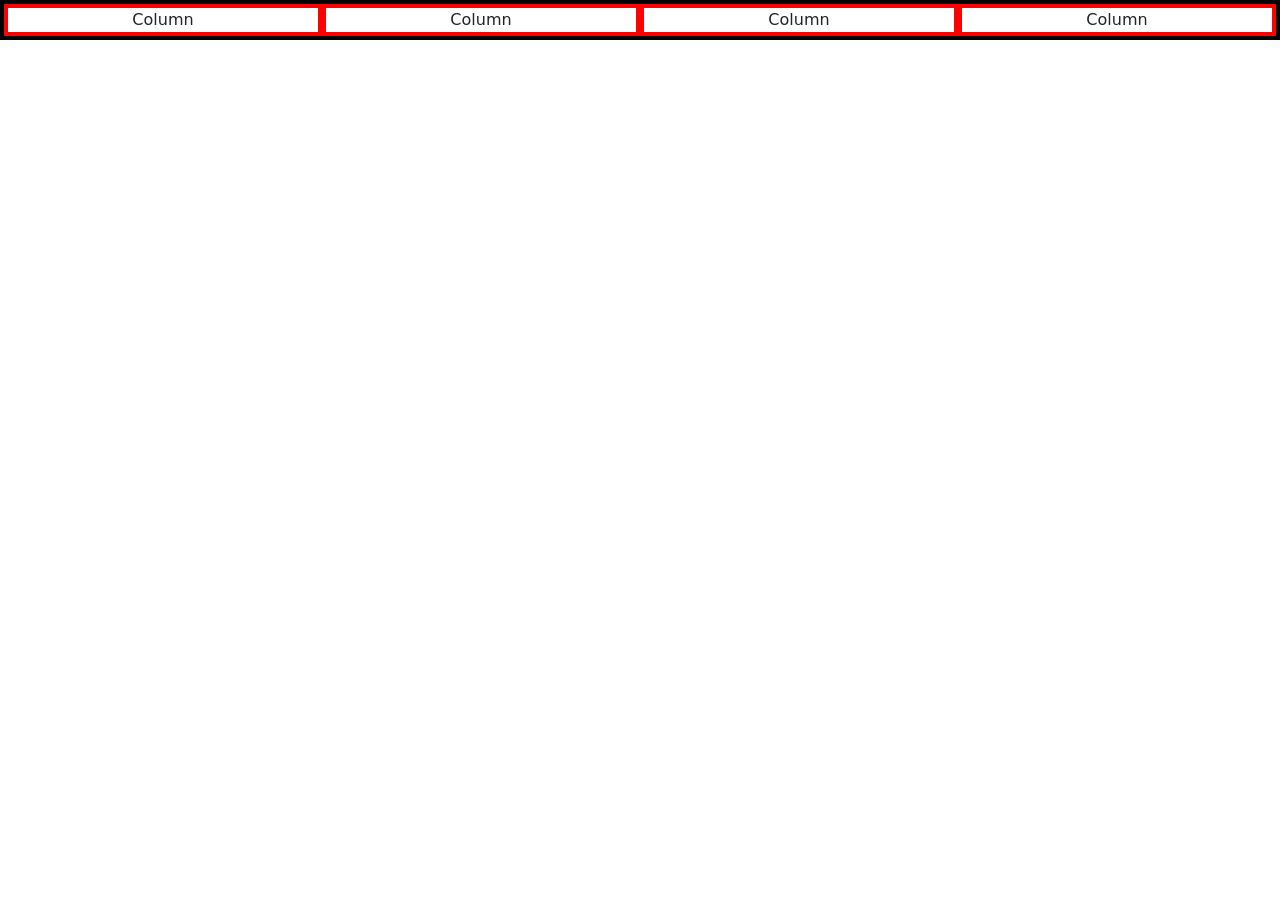
==== conceptos/rowcol.html @ 819f7290 "feat: container, row col" ====
<!doctype html>
<html lang="en">

<head>
    <meta charset="utf-8">
    <meta name="viewport" content="width=device-width, initial-scale=1">
    <title>Bootstrap demo</title>
    <link href="https://cdn.jsdelivr.net/npm/bootstrap@5.3.0-alpha1/dist/css/bootstrap.min.css" rel="stylesheet"
        integrity="sha384-GLhlTQ8iRABdZLl6O3oVMWSktQOp6b7In1Zl3/Jr59b6EGGoI1aFkw7cmDA6j6gD" crossorigin="anonymous">
    <style>
        .container-fluid{
            border: 4px solid black;
        }
        .col{
            border: 4px solid red;
        }
        
    </style>
</head>

<body>
    <div class="container-fluid text-center">
        <div class="row">
          <div class="col">
            Column
          </div>
          <div class="col">
            Column
          </div>
          <div class="col">
            Column
          </div>
          <div class="col">
            Column
          </div>
        </div>
      </div>
    <script src="https://cdn.jsdelivr.net/npm/bootstrap@5.3.0-alpha1/dist/js/bootstrap.bundle.min.js"
        integrity="sha384-w76AqPfDkMBDXo30jS1Sgez6pr3x5MlQ1ZAGC+nuZB+EYdgRZgiwxhTBTkF7CXvN"
        crossorigin="anonymous"></script>
</body>

</html>
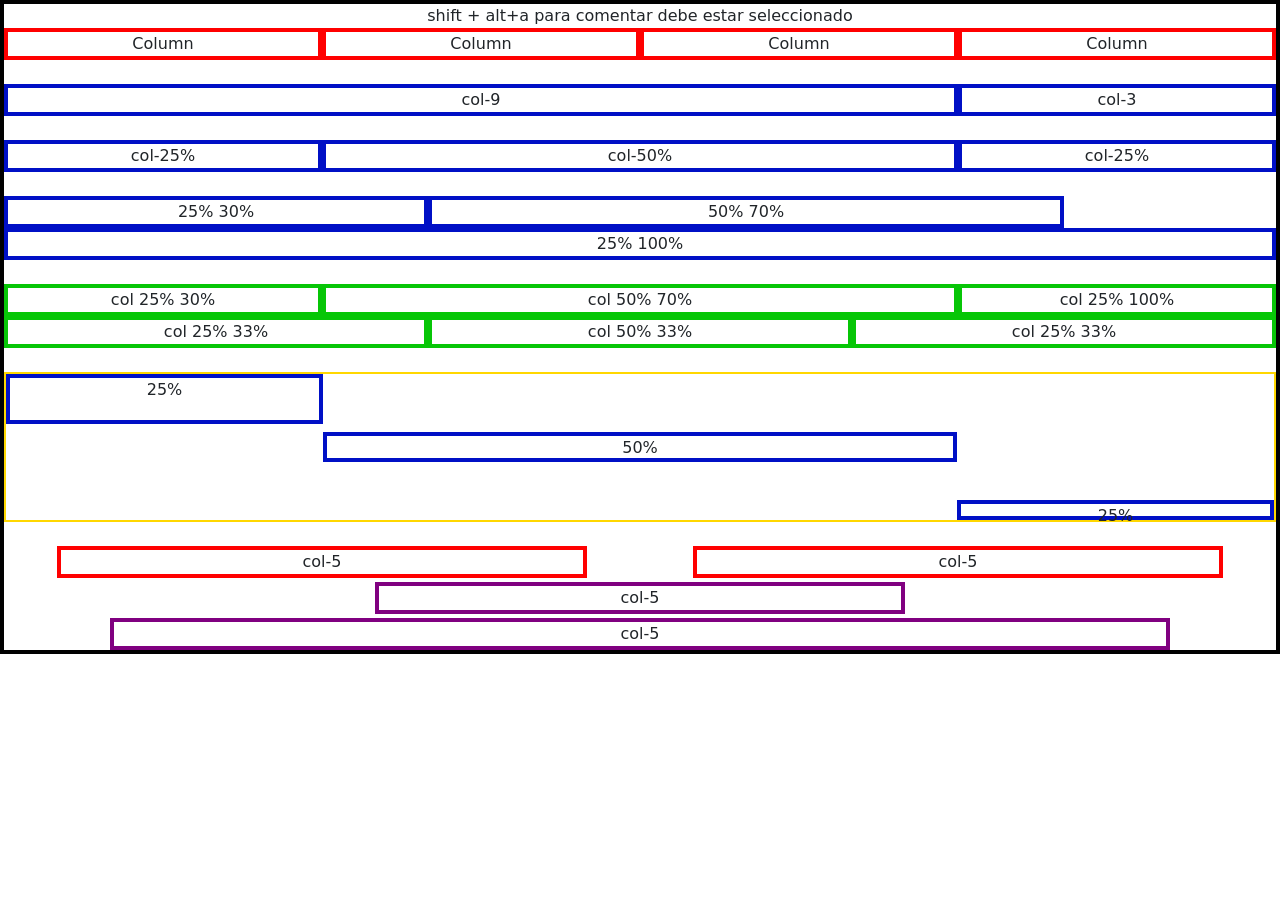
==== commit 31b7bb9a: "feat:created new page with bootstrap and carousel" ====
--- a/conceptos/rowcol.html
+++ b/conceptos/rowcol.html
@@ -2,42 +2,119 @@
 <html lang="en">
 
 <head>
-    <meta charset="utf-8">
-    <meta name="viewport" content="width=device-width, initial-scale=1">
-    <title>Bootstrap demo</title>
-    <link href="https://cdn.jsdelivr.net/npm/bootstrap@5.3.0-alpha1/dist/css/bootstrap.min.css" rel="stylesheet"
-        integrity="sha384-GLhlTQ8iRABdZLl6O3oVMWSktQOp6b7In1Zl3/Jr59b6EGGoI1aFkw7cmDA6j6gD" crossorigin="anonymous">
-    <style>
-        .container-fluid{
-            border: 4px solid black;
-        }
-        .col{
-            border: 4px solid red;
-        }
-        
-    </style>
+  <meta charset="utf-8">
+  <meta name="viewport" content="width=device-width, initial-scale=1">
+  <title>Bootstrap demo</title>
+  <link href="https://cdn.jsdelivr.net/npm/bootstrap@5.3.0-alpha1/dist/css/bootstrap.min.css" rel="stylesheet"
+    integrity="sha384-GLhlTQ8iRABdZLl6O3oVMWSktQOp6b7In1Zl3/Jr59b6EGGoI1aFkw7cmDA6j6gD" crossorigin="anonymous">
+  <style>
+    .container-fluid {
+      border: 4px solid black;
+    }
+
+    .col,.col-5,.col-5 {
+      border: 4px solid red;
+    }
+
+    .col-9,
+    .col-3,
+    .col-4,
+    .col-8,
+    .col-12 {
+      border: 4px solid rgb(7, 198, 7);
+    }
+
+    .col-9,
+    .col-3,
+    .col-6 {
+      border: 4px solid rgb(0, 16, 198);
+    }
+
+    .col-10{
+      border: 4px solid purple;
+    }
+
+    .mainBox{
+      border: 2px solid gold;
+    }
+  </style>
 </head>
 
 <body>
-    <div class="container-fluid text-center">
-        <div class="row">
-          <div class="col">
-            Column
-          </div>
-          <div class="col">
-            Column
-          </div>
-          <div class="col">
-            Column
-          </div>
-          <div class="col">
-            Column
-          </div>
+  <!-- contenedor principal -->
+  <div class="container-fluid text-center">
+    <!-- columnas proporcionales --> shift + alt+a para comentar debe estar seleccionado
+    <div class="row">
+      <div class="col">Column</div>
+      <div class="col">Column</div>
+      <div class="col">Column</div>
+      <div class="col">Column</div>
+    </div>
+    <br>
+    <!-- columnas con anchos definidos -->
+    <div class="row"><!-- suma de columnas debe dar 12 -->
+      <div class="col-9">col-9</div>
+      <div class="col-3">col-3</div>
+    </div>
+    <br>
+    <div class="row">
+      <div class="col-3">col-25%</div>
+      <div class="col-6">col-50%</div>
+      <div class="col-3">col-25%</div>
+    </div>
+    <br>
+
+    <div class="row">
+      <div class="col-3 col-sm-4">25% 30%</div>
+      <div class="col-6 col -sm-8">50% 70%</div>
+      <div class="col-3 col-sm-12">25% 100%</div>
+    </div>
+    <br>
+
+    <!-- columnas 20% 50% 25% a 30% 70% 100% -->
+    <div class="row">
+      <div class="col-4 col-sm-3">col 25% 30%</div>
+      <div class="col-8 col-sm-6">col 50% 70%</div>
+      <div class="col-12 col-sm-3">col 25% 100%</div>
+    </div>
+
+    <!-- columnas 30% 70% 100%,sm 25% 50% 25%,lg 33% 33% 33%  -->
+    <div class="row">
+      <div class="col-4 col-sm-3 col-lg-4">col 25% 33%</div>
+      <div class="col-8 col-sm-6 col-lg-4">col 50% 33%</div>
+      <div class="col-12 col-sm-3 col-lg-4 ">col 25% 33%</div>
+    </div>
+
+    <br>
+    <!-- alineacion vertical  -->
+    <div class="row mainBox" style="min-height:150px;">
+      <div class="col-3 align-self-start" style="height:50px;">25% </div>
+      <div class="col-6 align-self-center" style="height:30px;">50% </div>
+      <div class="col-3 align-self-end" style="height:20px;">25% </div>
+    </div>
+    <br>
+    <!-- alineacion horizontal -->
+    <div class="row justify-content-around">
+      <div class="col-5">col-5</div>
+      <div class="col-5">col-5</div>
+    </div>
+
+        <!-- alineacion horizontal -->
+        <div class="row justify-content-around">
+          <div class="col-10 col-sm-5 my-1 ">col-5</div>
+          <div class="col-10">col-5</div>
         </div>
-      </div>
-    <script src="https://cdn.jsdelivr.net/npm/bootstrap@5.3.0-alpha1/dist/js/bootstrap.bundle.min.js"
-        integrity="sha384-w76AqPfDkMBDXo30jS1Sgez6pr3x5MlQ1ZAGC+nuZB+EYdgRZgiwxhTBTkF7CXvN"
-        crossorigin="anonymous"></script>
+
+
+
+
+  </div>
+
+
+
+  <script src="https://cdn.jsdelivr.net/npm/bootstrap@5.3.0-alpha1/dist/js/bootstrap.bundle.min.js"
+    integrity="sha384-w76AqPfDkMBDXo30jS1Sgez6pr3x5MlQ1ZAGC+nuZB+EYdgRZgiwxhTBTkF7CXvN"
+    crossorigin="anonymous"></script>
 </body>
 
 </html>
